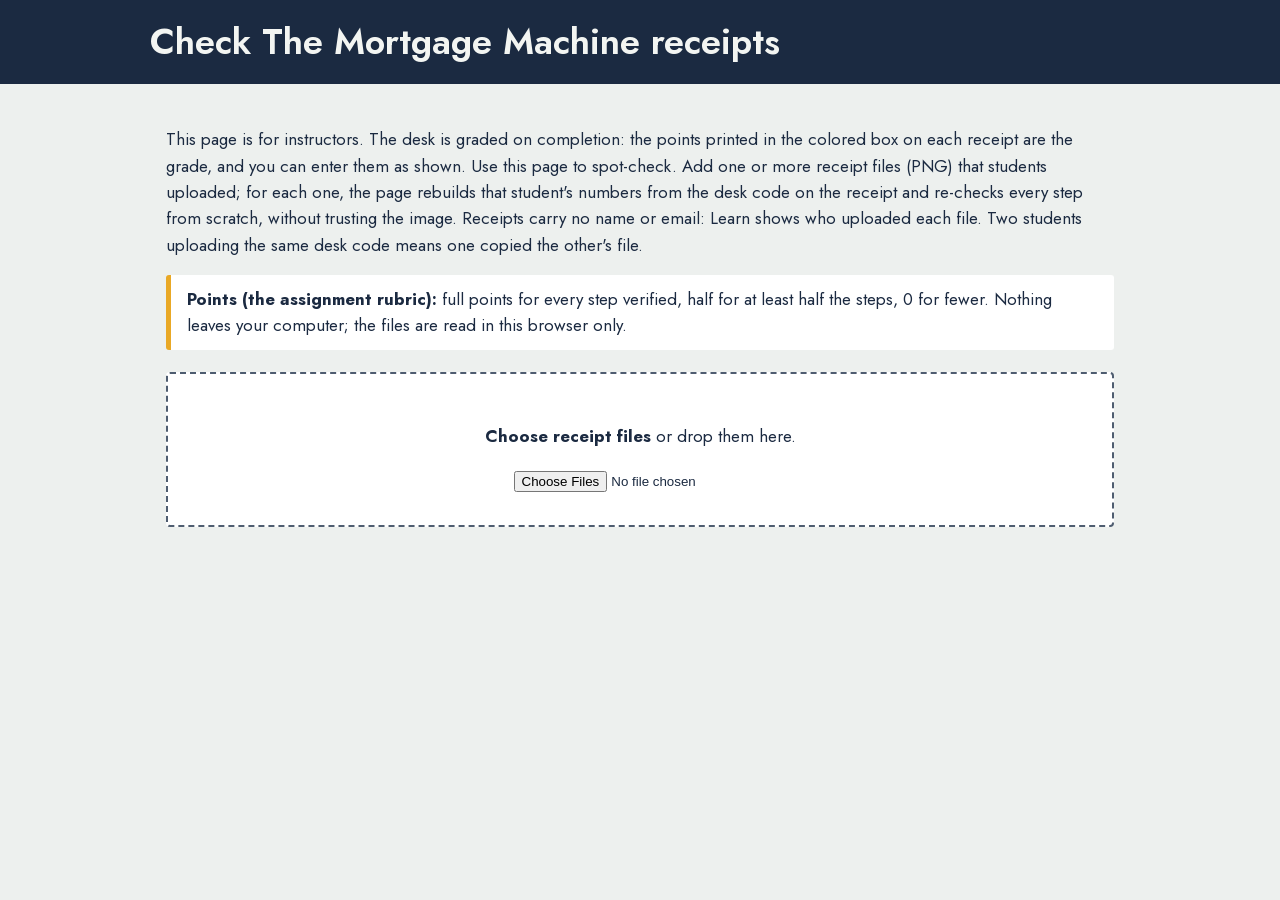
==== v2/verify.html @ 493be4f9 "Add The Mortgage Machine (v2 preview) under v2/ Version 1 at the repo root is untouched and stays th" ====
<!doctype html>
<html lang="en">
<head>
<meta charset="utf-8">
<link rel="icon" href="data:,">
<meta name="viewport" content="width=device-width, initial-scale=1">
<title>Check Desk Receipts</title>
<style>
@font-face{font-family:'Jost';src:url(fonts/jost.woff2) format('woff2');font-weight:300 700}
:root{--bg:#EDF0EE;--surface:#fff;--ink:#1B2A41;--muted:#4F5D70;--line:#CBD3D6;--ok:#23735A;--bad:#B03515;--brand:#1B2A41}
*{box-sizing:border-box}
body{margin:0;background:var(--bg);color:var(--ink);font:17px/1.55 Jost,Futura,system-ui,sans-serif}
header{background:var(--ink);color:#F3F5F2;padding:22px 16px}
header div{max-width:980px;margin:0 auto}
main{max-width:980px;margin:0 auto;padding:1.6rem 16px 4rem}
h1{font:600 36px/1.1 Jost,sans-serif;margin:0}
.drop{border:2px dashed var(--muted);border-radius:4px;padding:2rem;text-align:center;background:var(--surface);margin:1.4rem 0}
.drop.over{border-color:var(--ink)}
:focus-visible{outline:3px solid var(--ink);outline-offset:3px}
table{border-collapse:collapse;width:100%;font-size:15px;margin-top:1rem;background:var(--surface)}
th,td{border-bottom:1px solid var(--line);padding:.5rem .55rem;text-align:left;vertical-align:top}
th{font-size:14px;font-weight:500;color:var(--muted)}
.ok{color:var(--ok);font-weight:600}.bad{color:var(--bad);font-weight:600}
.note{background:var(--surface);border-left:5px solid #E9A825;padding:.7rem 1rem;border-radius:3px}
code{font-family:ui-monospace,Menlo,monospace;font-size:14px}
</style>
</head>
<body>
<header><div><h1 id="vt">Check desk receipts</h1></div></header>
<main>
  <p>This page is for instructors. The desk is graded on completion: the points printed in the colored box on each receipt are the grade, and you can enter them as shown. Use this page to spot-check. Add one or more receipt files (PNG) that students uploaded; for each one, the page rebuilds that student's numbers from the desk code on the receipt and re-checks every step from scratch, without trusting the image. Receipts carry no name or email: Learn shows who uploaded each file. Two students uploading the same desk code means one copied the other's file.</p>
  <p class="note"><b>Points (the assignment rubric):</b> full points for every step verified, half for at least half the steps, 0 for fewer. Nothing leaves your computer; the files are read in this browser only.</p>
  <div class="drop" id="drop">
    <p><label for="files"><b>Choose receipt files</b></label> or drop them here.</p>
    <input type="file" id="files" accept="image/png" multiple>
  </div>
  <div aria-live="polite" id="out"></div>
</main>
<script>window.DESK_NO_UI = true;</script>
<script src="js/core.js"></script>
<script src="js/rules.js"></script>
<script>
(function(){
const Desk=DeskEngine.make(window.DESK); document.getElementById('vt').textContent='Check '+DESK.story.title+' receipts'; document.title=document.getElementById('vt').textContent;
const out=document.getElementById('out');
const rows=[];
function esc(s){return String(s==null?'':s).replace(/[&<>"']/g,c=>({'&':'&amp;','<':'&lt;','>':'&gt;','"':'&quot;',"'":'&#39;'}[c]))}
async function handle(files){
  for(const f of files){
    const bytes=new Uint8Array(await f.arrayBuffer());
    const text=Desk.readTextChunk(bytes);
    if(!text){rows.push({file:f.name,error:'No receipt data found. This is not a receipt from this desk, or the image was re-saved (a screenshot or an edited copy loses the data).'});continue;}
    const p=Desk.decodeReceipt(text);
    if(!p){rows.push({file:f.name,error:'The receipt data could not be read.'});continue;}
    const v=Desk.verifyPayload(p);
    rows.push({file:f.name,p,v});
  }
  render();
}
function render(){
  const seen={};rows.forEach(r=>{if(r.p&&r.p.code)seen[r.p.code]=(seen[r.p.code]||0)+1;});
  const dup=r=>seen[r.p.code]>1?' <span class="bad">(same code as another file)</span>':'';
  let h='<table><thead><tr><th scope="col">File</th><th scope="col">Desk code</th><th scope="col">Verified steps</th><th scope="col">Points</th><th scope="col">Checks</th></tr></thead><tbody>';
  for(const r of rows){
    if(r.error){h+=`<tr><td>${esc(r.file)}</td><td colspan="4" class="bad">${esc(r.error)}</td></tr>`;continue;}
    const pts=r.v.points;
    const flags=r.v.problems.length?`<span class="bad">${r.v.problems.map(esc).join('<br>')}</span>`:'<span class="ok">Receipt is intact and every completed step checks out.</span>';
    const att=r.v.rows.map(x=>`${esc(x.label)} ${x.verified?'✓':'✗'}${x.attempts?' ('+x.attempts+(x.help?', help '+x.help:'')+')':''}`).join('<br>');
    h+=`<tr><td>${esc(r.file)}</td><td><code>${esc(Desk.h.fmtCode(r.p.code||''))}</code>${dup(r)}<br><small>Issued ${esc(new Date(r.p.issued).toLocaleString())}, code ${esc(Desk.shortCode(r.p.sum||'000000000000'))}</small></td><td>${r.v.done} of ${r.v.total}<br><small>${att}</small></td><td>${pts}</td><td>${flags}${r.p.memo?`<details><summary>Student's note</summary><p>${esc(r.p.memo)}</p></details>`:''}</td></tr>`;
  }
  h+='</tbody></table><p><small>In the step list, the numbers in parentheses are how many times the student pressed Check, and the help level they opened (1 = first row shown, 2 = every row shown). Help never reduces points.</small></p>';
  out.innerHTML=h;
}
const inp=document.getElementById('files'),drop=document.getElementById('drop');
inp.addEventListener('change',()=>handle(inp.files));
['dragenter','dragover'].forEach(e=>drop.addEventListener(e,ev=>{ev.preventDefault();drop.classList.add('over')}));
['dragleave','drop'].forEach(e=>drop.addEventListener(e,ev=>{ev.preventDefault();drop.classList.remove('over')}));
drop.addEventListener('drop',ev=>handle(ev.dataTransfer.files));
})();
</script>
</body>
</html>
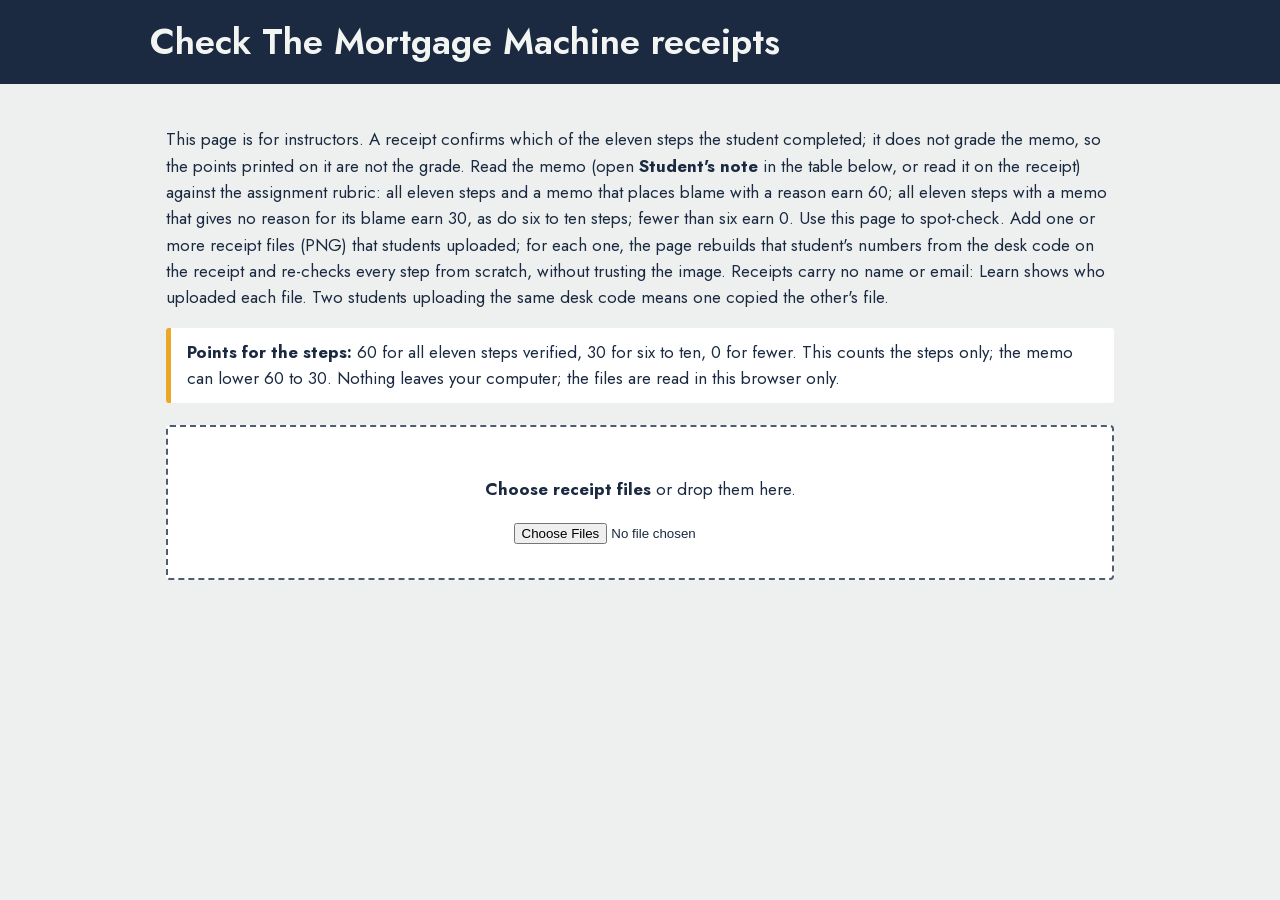
==== commit c5cde1cf: "Mortgage Machine v2: accessibility fixes, checker wording, step 2's loan to three places verify.html" ====
--- a/v2/verify.html
+++ b/v2/verify.html
@@ -28,8 +28,8 @@
 <body>
 <header><div><h1 id="vt">Check desk receipts</h1></div></header>
 <main>
-  <p>This page is for instructors. The desk is graded on completion: the points printed in the colored box on each receipt are the grade, and you can enter them as shown. Use this page to spot-check. Add one or more receipt files (PNG) that students uploaded; for each one, the page rebuilds that student's numbers from the desk code on the receipt and re-checks every step from scratch, without trusting the image. Receipts carry no name or email: Learn shows who uploaded each file. Two students uploading the same desk code means one copied the other's file.</p>
-  <p class="note"><b>Points (the assignment rubric):</b> full points for every step verified, half for at least half the steps, 0 for fewer. Nothing leaves your computer; the files are read in this browser only.</p>
+  <p>This page is for instructors. A receipt confirms which of the eleven steps the student completed; it does not grade the memo, so the points printed on it are not the grade. Read the memo (open <b>Student's note</b> in the table below, or read it on the receipt) against the assignment rubric: all eleven steps and a memo that places blame with a reason earn 60; all eleven steps with a memo that gives no reason for its blame earn 30, as do six to ten steps; fewer than six earn 0. Use this page to spot-check. Add one or more receipt files (PNG) that students uploaded; for each one, the page rebuilds that student's numbers from the desk code on the receipt and re-checks every step from scratch, without trusting the image. Receipts carry no name or email: Learn shows who uploaded each file. Two students uploading the same desk code means one copied the other's file.</p>
+  <p class="note"><b>Points for the steps:</b> 60 for all eleven steps verified, 30 for six to ten, 0 for fewer. This counts the steps only; the memo can lower 60 to 30. Nothing leaves your computer; the files are read in this browser only.</p>
   <div class="drop" id="drop">
     <p><label for="files"><b>Choose receipt files</b></label> or drop them here.</p>
     <input type="file" id="files" accept="image/png" multiple>
@@ -39,9 +39,12 @@
 <script>window.DESK_NO_UI = true;</script>
 <script src="js/core.js"></script>
 <script src="js/rules.js"></script>
+<script>window.DESK_V2 = window.DESK;</script>
+<script src="js/rules-v1.js"></script>
+<script>window.DESK_V1 = window.DESK; window.DESK = window.DESK_V2;</script>
 <script>
 (function(){
-const Desk=DeskEngine.make(window.DESK); document.getElementById('vt').textContent='Check '+DESK.story.title+' receipts'; document.title=document.getElementById('vt').textContent;
+const DESKS={1:DeskEngine.make(window.DESK_V1),3:DeskEngine.make(window.DESK_V2)}; const Desk=DESKS[3]; /* version 1 receipts are checked with version 1 rules (rule 16) */ document.getElementById('vt').textContent='Check '+DESK.story.title+' receipts'; document.title=document.getElementById('vt').textContent;
 const out=document.getElementById('out');
 const rows=[];
 function esc(s){return String(s==null?'':s).replace(/[&<>"']/g,c=>({'&':'&amp;','<':'&lt;','>':'&gt;','"':'&quot;',"'":'&#39;'}[c]))}
@@ -52,7 +55,7 @@
     if(!text){rows.push({file:f.name,error:'No receipt data found. This is not a receipt from this desk, or the image was re-saved (a screenshot or an edited copy loses the data).'});continue;}
     const p=Desk.decodeReceipt(text);
     if(!p){rows.push({file:f.name,error:'The receipt data could not be read.'});continue;}
-    const v=Desk.verifyPayload(p);
+    const v=(DESKS[p.v]||Desk).verifyPayload(p);
     rows.push({file:f.name,p,v});
   }
   render();
@@ -60,7 +63,7 @@
 function render(){
   const seen={};rows.forEach(r=>{if(r.p&&r.p.code)seen[r.p.code]=(seen[r.p.code]||0)+1;});
   const dup=r=>seen[r.p.code]>1?' <span class="bad">(same code as another file)</span>':'';
-  let h='<table><thead><tr><th scope="col">File</th><th scope="col">Desk code</th><th scope="col">Verified steps</th><th scope="col">Points</th><th scope="col">Checks</th></tr></thead><tbody>';
+  let h='<table><thead><tr><th scope="col">File</th><th scope="col">Desk code</th><th scope="col">Verified steps</th><th scope="col">Points for the steps</th><th scope="col">Checks</th></tr></thead><tbody>';
   for(const r of rows){
     if(r.error){h+=`<tr><td>${esc(r.file)}</td><td colspan="4" class="bad">${esc(r.error)}</td></tr>`;continue;}
     const pts=r.v.points;
